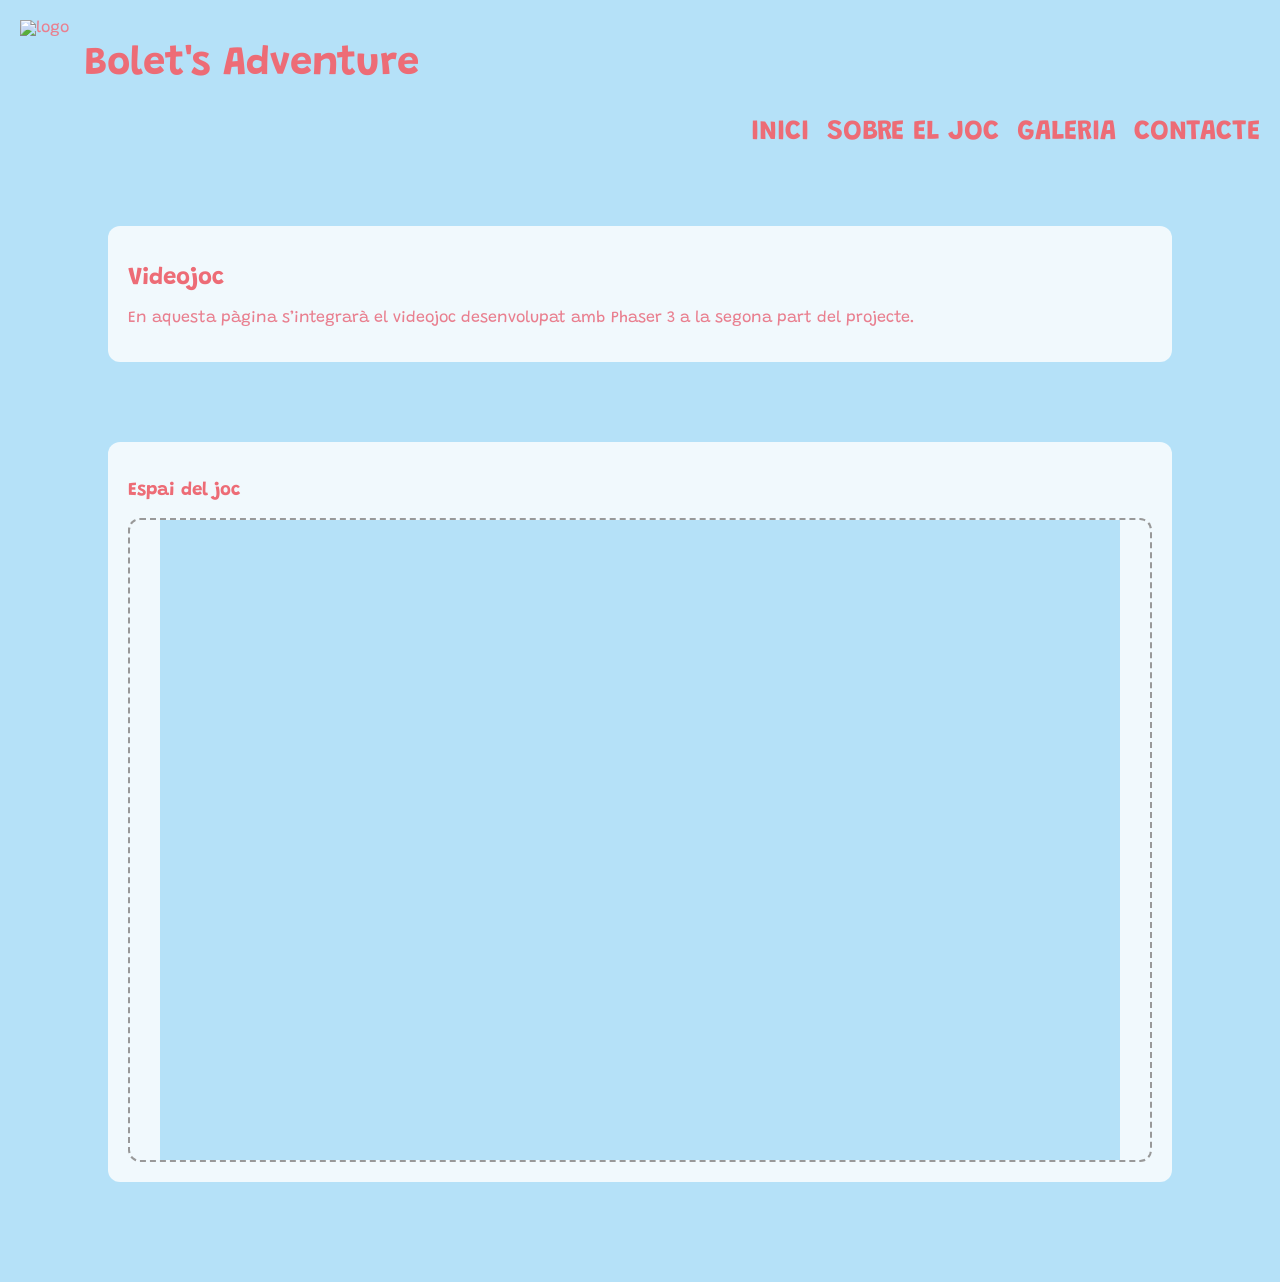
==== Web_Videojoc/MiniSiteVideojoc/Videojoc.html @ b4c20874 "Add files via upload" ====
﻿<!DOCTYPE html>
<html lang="ca">
<head>
    <meta charset="UTF-8">
    <meta name="viewport" content="width=device-width, initial-scale=1.0">
    <title>Bolet's Adventure - Videojoc</title>
    <link href="https://fonts.googleapis.com/css2?family=Grandstander:wght@400;700&display=swap" rel="stylesheet">
    <link rel="stylesheet" href="css/style.css">
</head>
<body>

    <header>
     <div class="logo">
        <img src="img/bolet_logo.png" alt="logo">
        <h1>Bolet's Adventure</h1>
    </div>
    <nav>
        <a href="index.html">INICI</a>
        <a href="#sobre-joc">SOBRE EL JOC</a>
        <a href="#galeria">GALERIA</a>
        <a href="contacte.html">CONTACTE</a>
    </nav>
    </header>

    <main>
        <section>
            <h2>Videojoc</h2>
            <p>
                En aquesta pàgina s’integrarà el videojoc desenvolupat amb Phaser 3
                a la segona part del projecte.
            </p>
        </section>

        <section>
            <h3>Espai del joc</h3>
            <div id="game-container">
                <iframe 
                  src="mi-juego-phaser/index.html"
                  width="960"
                  height="640"
                  style="border: none;">
                 </iframe>
            </div>
        </section>
    </main>

</body>
</html>
---- Web_Videojoc/MiniSiteVideojoc/css/style.css ----
html {
    scroll-behavior: smooth;
}

body {
    font-family: Grandstander, cursive;
    margin: 0;
    padding: 0;
    background-color: #b5e1f8;
    color: #e97f8f;
}

/* HERO / PORTADA */
.top-home {
    width: 100%;
    min-height: 100vh;
    background-image: url("../img/hero_fons.png");
    background-size: contain;
    background-position: top center;
    background-repeat: no-repeat;
    background-color: #b5e1f8;
    position: relative;
}

/* HEADER */
header {
    max-width: 1440px;
    margin: 0 auto;
    padding: 20px 20px 0 20px;
    display: flex;
    flex-direction: column;
    align-items: flex-start;
}

.logo {
    display: flex;
    align-items: center;
    gap: 15px;
}

.logo img {
    height: 90px;
}

header h1 {
    margin: 0;
    font-size: 40px;
    color: #ed6c76;
}

/* MEN� */
nav {
    margin-top: 8px;
    align-self: flex-end;
    display: flex;
    gap: 18px;
}

nav a {
    text-decoration: none;
    color: #ed6c76;
    font-weight: bold;
    font-size: 28px;
}

nav a:hover {
    color: #d85b66;
}

/* BOT�N JUEGO */
.btn-joc {
    position: absolute;
    top: 64%;
    left: 48%;
    transform: translate(-50%, -50%);
    padding: 20px 60px;
    background-color: #f6d878;
    border-radius: 25px;
    text-decoration: none;
    color: #5f8fb8;
    font-weight: bold;
    box-shadow: 0 3px 0 #d4b95e;
    font-size: 24px;
}

.btn-joc:hover {
    background-color: #ffdd89;
}

/* CONTENIDO GENERAL */
main {
    background-color: #b5e1f8;
    padding: 20px 0;
}

section {
    width: 80%;
    margin: 60px auto 80px auto;
    background-color: #f1f9fd;
    padding: 20px;
    border-radius: 12px;
}

h2,
h3 {
    color: #ed6c76;
}

.text-joc {
    font-family: 'Roboto Mono', monospace;
    font-weight: 400;
}

/* SOBRE EL JOC */
#sobre-joc h2 {
    margin-bottom: 20px;
}

.sobre-container {
    display: flex;
    align-items: flex-start;
    gap: 40px;
}

.sobre-text {
    width: 50%;
    line-height: 1.6;
}

.sobre-img {
    width: 50%;
}

.sobre-img img {
    width: 80%;
    max-width: 350px;
    display: block;
    margin: 0 auto;
    filter: drop-shadow(0px 6px 8px rgba(0, 0, 0, 0.25));
}

/* GALERIA */
.galeria-container {
    display: flex;
    justify-content: center;
    gap: 20px;
    margin-top: 20px;
}

.galeria-container img {
    width: 30%;
    border-radius: 10px;
    box-shadow: 0 4px 8px rgba(0, 0, 0, 0.2);
}

.video-presentacio {
    margin-top: 40px;
    text-align: center;
}

.video-presentacio h3 {
    margin-bottom: 20px;
}

.video-presentacio video {
    width: 80%;
    max-width: 900px;
    border-radius: 12px;
    box-shadow: 0 4px 8px rgba(0, 0, 0, 0.2);
}

/* CONTENEDOR DEL JUEGO */
#game-container {
    background-color: #f1f9fd;
    border: 2px dashed #999999;
    min-height: 300px;
    display: flex;
    justify-content: center;
    align-items: center;
    border-radius: 12px;
    color: #666666;
    font-size: 20px;
}

/* FORMULARIO */
form {
    display: flex;
    flex-direction: column;
}

label {
    margin-top: 15px;
    margin-bottom: 5px;
    font-weight: bold;
}

input,
textarea {
    padding: 10px;
    border: 1px solid #cccccc;
    border-radius: 8px;
    font-size: 16px;
}

button {
    margin-top: 20px;
    padding: 12px;
    background-color: #ed6c76;
    color: white;
    border: none;
    border-radius: 12px;
    font-size: 16px;
    cursor: pointer;
}

button:hover {
    background-color: #d85b66;
}

.text-contacte {
    font-family: 'Roboto Mono', monospace;
    font-size: 18px;
}

/* ERRORES FORMULARIO */

#errors-formulari {
    margin-top: 15px;
    color: #d62828;
    font-weight: bold;
}

.input-error {
    border: 2px solid #d62828;
}
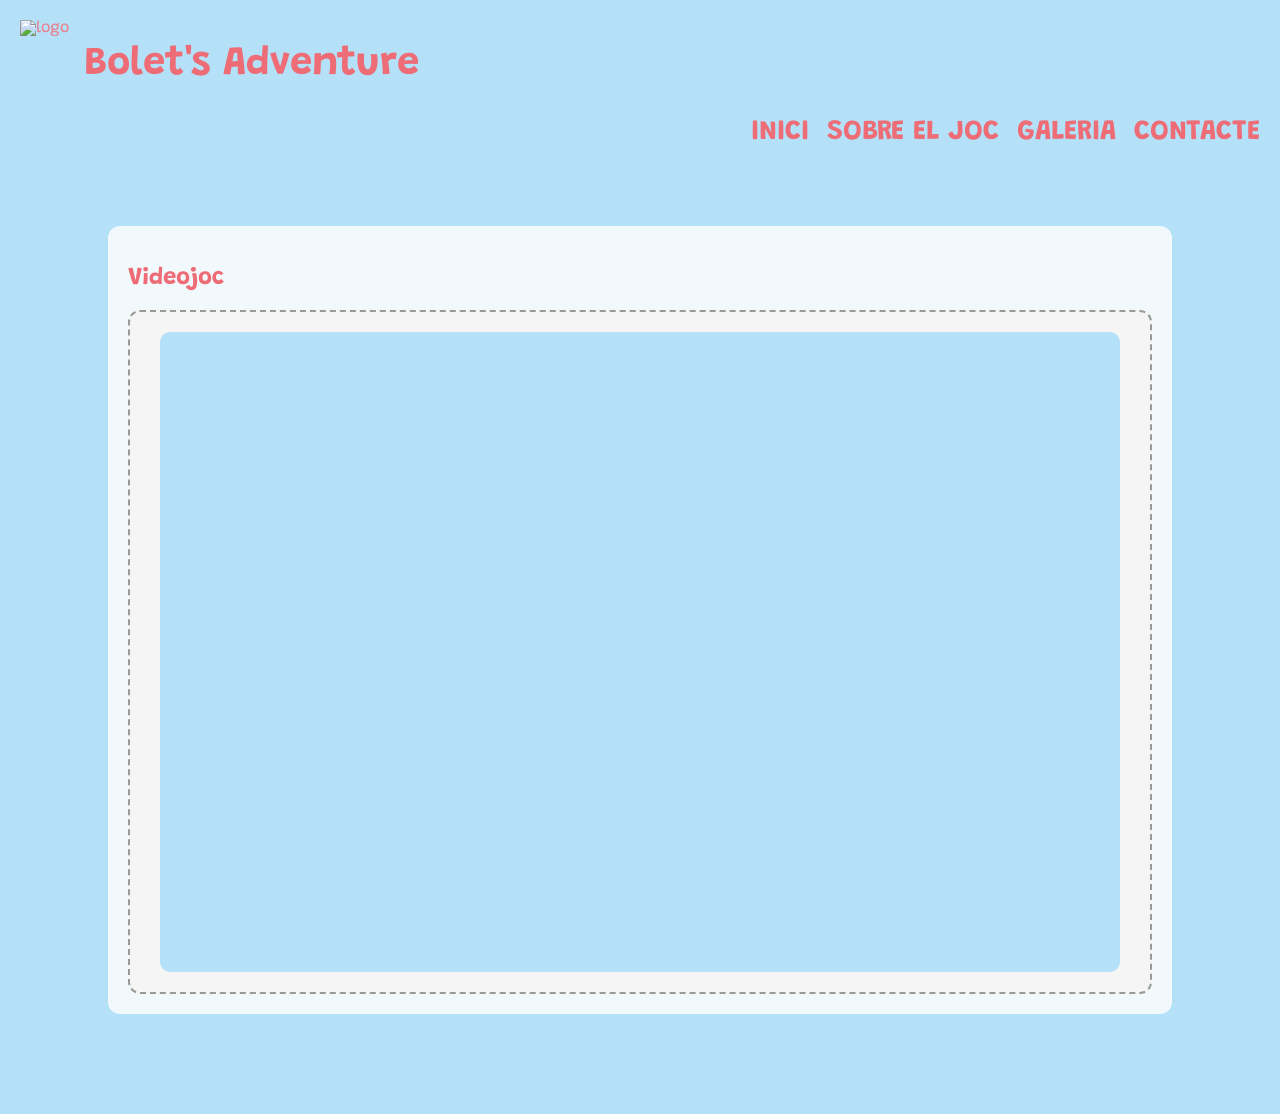
==== commit 0d87f0ec: "Update Videojoc.html" ====
--- a/Web_Videojoc/MiniSiteVideojoc/Videojoc.html
+++ b/Web_Videojoc/MiniSiteVideojoc/Videojoc.html
@@ -1,4 +1,4 @@
-﻿<!DOCTYPE html>
+<!DOCTYPE html>
 <html lang="ca">
 <head>
     <meta charset="UTF-8">
@@ -16,8 +16,8 @@
     </div>
     <nav>
         <a href="index.html">INICI</a>
-        <a href="#sobre-joc">SOBRE EL JOC</a>
-        <a href="#galeria">GALERIA</a>
+        <a href="index.html#sobre-joc">SOBRE EL JOC</a>
+        <a href="index.html#galeria">GALERIA</a>
         <a href="contacte.html">CONTACTE</a>
     </nav>
     </header>
@@ -25,24 +25,11 @@
     <main>
         <section>
             <h2>Videojoc</h2>
-            <p>
-                En aquesta pàgina s’integrarà el videojoc desenvolupat amb Phaser 3
-                a la segona part del projecte.
-            </p>
-        </section>
-
-        <section>
-            <h3>Espai del joc</h3>
             <div id="game-container">
-                <iframe 
-                  src="mi-juego-phaser/index.html"
-                  width="960"
-                  height="640"
-                  style="border: none;">
-                 </iframe>
+                <iframe src="mi-juego-phaser/index.html"></iframe>
             </div>
         </section>
     </main>
 
 </body>
-</html>+</html>
--- a/Web_Videojoc/MiniSiteVideojoc/css/style.css
+++ b/Web_Videojoc/MiniSiteVideojoc/css/style.css
@@ -171,15 +171,23 @@
 
 /* CONTENEDOR DEL JUEGO */
 #game-container {
-    background-color: #f1f9fd;
+    background-color: #f5f5f5;
     border: 2px dashed #999999;
     min-height: 300px;
     display: flex;
     justify-content: center;
     align-items: center;
     border-radius: 12px;
-    color: #666666;
-    font-size: 20px;
+    padding: 20px;
+}
+
+/* iframe de joc */
+#game-container iframe {
+    width: 100%;
+    max-width: 960px;
+    height: 640px;
+    border: none;
+    border-radius: 10px;
 }
 
 /* FORMULARIO */
@@ -232,4 +240,4 @@
 
 .input-error {
     border: 2px solid #d62828;
-}+}
